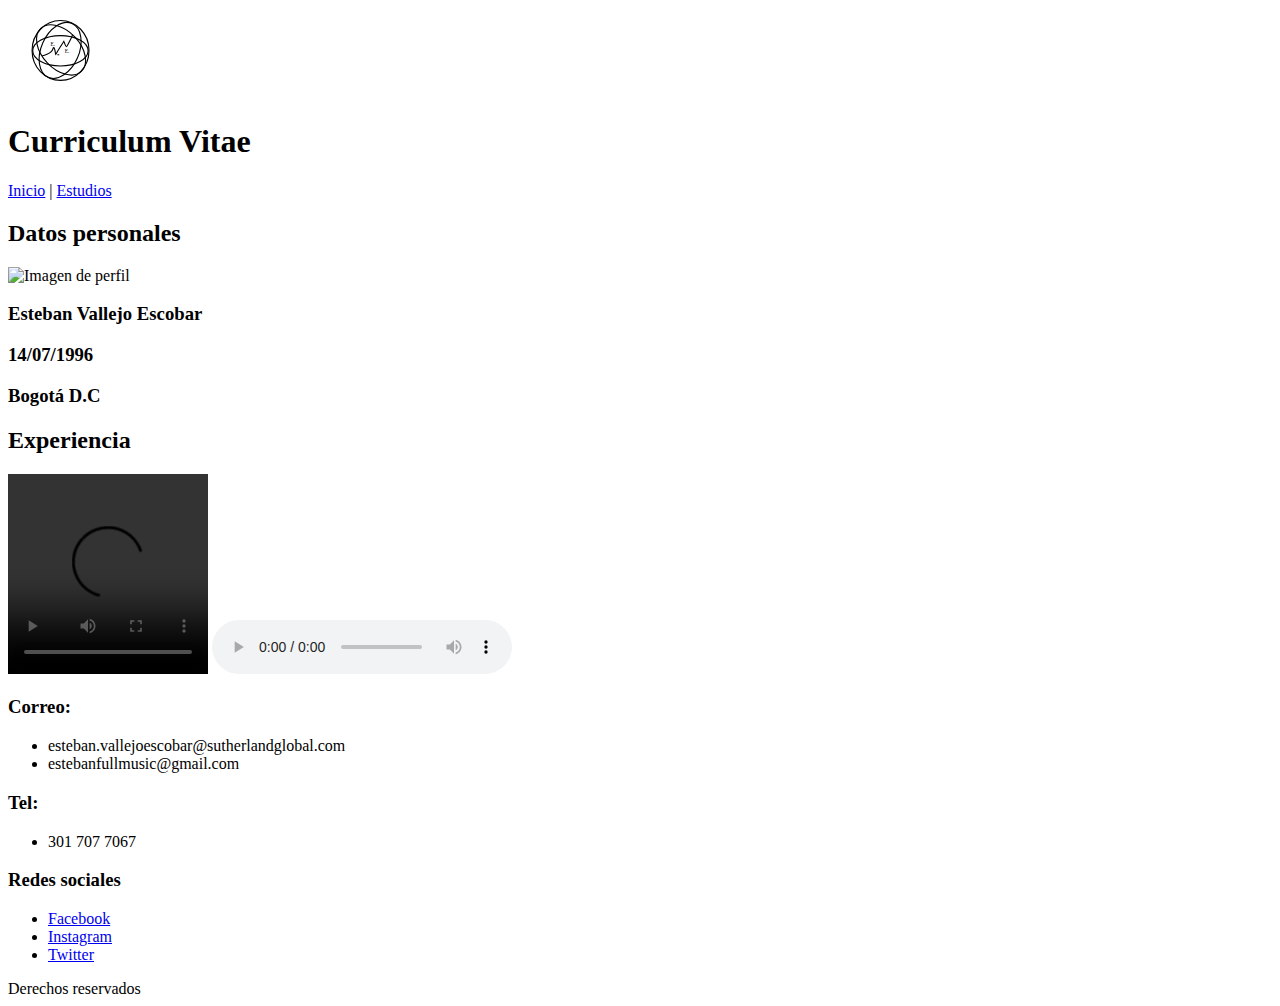
==== experiencia.html @ 4abee5a9 "Add files via upload" ====
<!DOCTYPE HTML>
 <html>
   <head>
    <meta content="text/html;charset=utf-8">
    <meta name="viewport" content="width=device-width,user-scalable=no">
    <title>Curriculum Vitae</title>
   </head>
   <body>
    <header>
     <svg width="900" height="90" xmlns="http://www.w3.org/2000/svg" xmlns:svg="http://www.w3.org/2000/svg" 
viewBox="100 20 3999 400">
 <!-- Created with SVG-edit - https://github.com/SVG-Edit/svgedit-->
 <g class="layer">
  <title>Layer 1</title>
  <ellipse cx="332.5" cy="209.999998" fill="none" id="svg_16" rx="122.999996" ry="67.500002" stroke="#000000" stroke-dasharray="null" stroke-linecap="null" stroke-linejoin="null" stroke-width="5"/>
  <ellipse cx="21.5" cy="75.5" fill="none" id="svg_17" rx="14" ry="0" stroke="#000000" stroke-dasharray="null" stroke-linecap="null" stroke-linejoin="null" stroke-width="5"/>
  <ellipse cx="332.999997" cy="208.500001" fill="none" id="svg_25" rx="126.499997" ry="133.000004" stroke="#000000" stroke-dasharray="null" stroke-linecap="null" stroke-linejoin="null" stroke-width="5"/>
  <ellipse cx="331.162644" cy="208.515612" fill="none" id="svg_26" rx="84" ry="130.701152" stroke="#000000" stroke-dasharray="null" stroke-linecap="null" stroke-linejoin="null" stroke-width="5" transform="rotate(23.916244506835938 331.16265869140625,208.51560974121094)"/>
 <ellipse cx="335.281703" cy="206.177046" fill="none" id="svg_27" rx="84" ry="131.49487" stroke="#000000" stroke-dasharray="null" stroke-linecap="null" stroke-linejoin="null" stroke-width="5" transform="rotate(136.693 335.282 206.177)"/>
 <path d="m251.5,232.5c0,0 41,-8 47.5,-30.5c6.5,-22.5 12.5,25.5 12,25c-0.5,-0.5 37.5,-59.5 37,-60c-0.5,-0.5 7.5,25.5 11,25c3.5,-0.5 28.5,-52.5 28,-53" fill="none" id="svg_29" stroke="#000000" stroke-dasharray="null" stroke-linecap="null" stroke-linejoin="null" stroke-width="5"/>
  <text fill="#000000" font-family="serif" font-size="24" id="svg_30" stroke="#000000" stroke-dasharray="null" stroke-linecap="null" stroke-linejoin="null" stroke-width="0" text-anchor="middle" x="361.5" xml:space="preserve" y="219.5">E.</text>
  <text fill="#000000" font-family="serif" font-size="24" id="svg_31" stroke="#000000" stroke-dasharray="null" stroke-linecap="null" stroke-linejoin="null" stroke-width="0" text-anchor="middle" x="298.5" xml:space="preserve" y="187.5">E.</text>
 <path d="m319.5,226.5c0.704498,0.647339 1.52066,0.989578 2.484009,1c0.863251,0.009338 1.75882,0 2.716003,0c0.899658,0 1.258331,0 0.399994,0c-0.899994,0 -1.800018,0 -2.700012,0l-0.899994,0l-0.799988,0l-0.914673,0.085327" fill="none" id="svg_32" stroke="#101111" stroke-dasharray="null" stroke-linecap="null" stroke-linejoin="null" stroke-width="5"/>
 </g>
     </svg>
    </header>
     <h1>Curriculum Vitae</h1>
      <section>
       <a href="file:///C:/Users/valesteb/Documents/HTML/project/index.html">Inicio</a> | <a href="file:///C:/Users/valesteb/Documents/HTML/project/Estudios.html">Estudios</a>
      </section>
       <h2>Datos personales</h2>
        <image src="images/profile.jpg" width="100px" height="50px" alt="Imagen de perfil"/>
        <h3>Esteban Vallejo Escobar</h3>
        <h3>14/07/1996</h3>
        <h3>Bogot� D.C</h3>
      <article>
       <h2>Experiencia</h2>
        <video src="videoproject.mp4" width="200px" height="200px" controls="" poster="" title=""></video>
        <audio src="audios/Audioproject.mp3" controls="" title="">
      </article>
      <footer>
     <div>
      <h3>Correo:</h3> 
        <ul>
         <li>esteban.vallejoescobar@sutherlandglobal.com</li>
         <li>estebanfullmusic@gmail.com</li>
        </ul> 
     </div>  
     <div>
      <h3>Tel:</h3>
       <ul>
        <li>301 707 7067</li>
       </ul> 
     </div>
     <div>
      <h3>Redes sociales</h3>
       <ul>
        <li><a href="https://www.facebook.com/Estebannetworker">Facebook</a></li>
         
        <li><a href="https://www.instagram.com/esteban_vallejo_/?hl=es-la">Instagram</a></li>
         
        <li><a href="https://twitter.com/EesteebanV">Twitter</a></li>
         
       </ul>
     </div>                                 
Derechos reservados</footer>
   </body>
 </html>
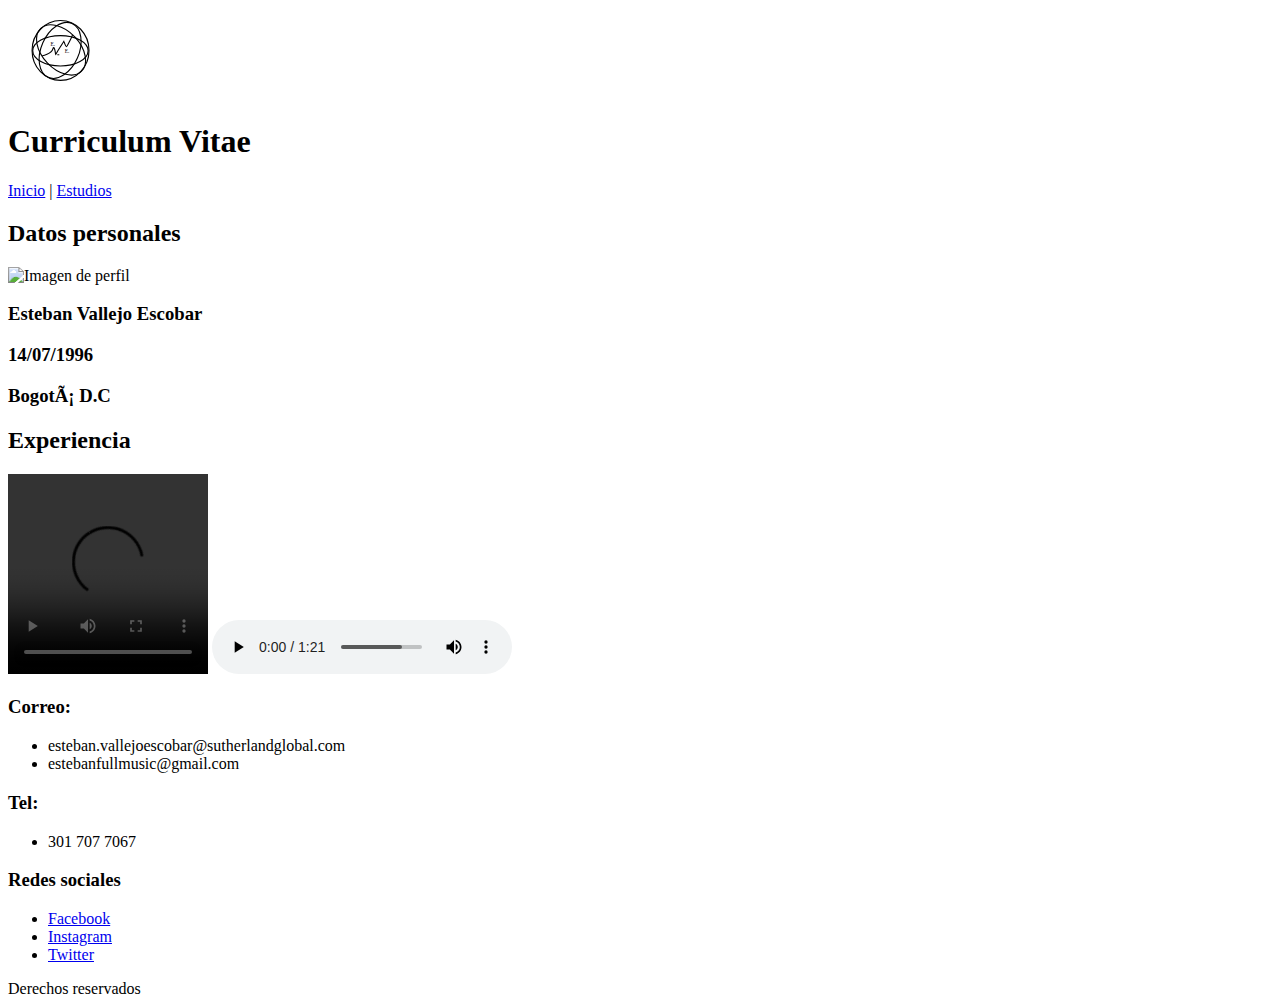
==== commit 7b90c61a: "Update experiencia.html" ====
--- a/experiencia.html
+++ b/experiencia.html
@@ -1,68 +1,68 @@
 <!DOCTYPE HTML>
  <html>
-   <head>
-    <meta content="text/html;charset=utf-8">
-    <meta name="viewport" content="width=device-width,user-scalable=no">
-    <title>Curriculum Vitae</title>
-   </head>
-   <body>
-    <header>
-     <svg width="900" height="90" xmlns="http://www.w3.org/2000/svg" xmlns:svg="http://www.w3.org/2000/svg" 
-viewBox="100 20 3999 400">
- <!-- Created with SVG-edit - https://github.com/SVG-Edit/svgedit-->
- <g class="layer">
-  <title>Layer 1</title>
-  <ellipse cx="332.5" cy="209.999998" fill="none" id="svg_16" rx="122.999996" ry="67.500002" stroke="#000000" stroke-dasharray="null" stroke-linecap="null" stroke-linejoin="null" stroke-width="5"/>
-  <ellipse cx="21.5" cy="75.5" fill="none" id="svg_17" rx="14" ry="0" stroke="#000000" stroke-dasharray="null" stroke-linecap="null" stroke-linejoin="null" stroke-width="5"/>
-  <ellipse cx="332.999997" cy="208.500001" fill="none" id="svg_25" rx="126.499997" ry="133.000004" stroke="#000000" stroke-dasharray="null" stroke-linecap="null" stroke-linejoin="null" stroke-width="5"/>
-  <ellipse cx="331.162644" cy="208.515612" fill="none" id="svg_26" rx="84" ry="130.701152" stroke="#000000" stroke-dasharray="null" stroke-linecap="null" stroke-linejoin="null" stroke-width="5" transform="rotate(23.916244506835938 331.16265869140625,208.51560974121094)"/>
- <ellipse cx="335.281703" cy="206.177046" fill="none" id="svg_27" rx="84" ry="131.49487" stroke="#000000" stroke-dasharray="null" stroke-linecap="null" stroke-linejoin="null" stroke-width="5" transform="rotate(136.693 335.282 206.177)"/>
- <path d="m251.5,232.5c0,0 41,-8 47.5,-30.5c6.5,-22.5 12.5,25.5 12,25c-0.5,-0.5 37.5,-59.5 37,-60c-0.5,-0.5 7.5,25.5 11,25c3.5,-0.5 28.5,-52.5 28,-53" fill="none" id="svg_29" stroke="#000000" stroke-dasharray="null" stroke-linecap="null" stroke-linejoin="null" stroke-width="5"/>
-  <text fill="#000000" font-family="serif" font-size="24" id="svg_30" stroke="#000000" stroke-dasharray="null" stroke-linecap="null" stroke-linejoin="null" stroke-width="0" text-anchor="middle" x="361.5" xml:space="preserve" y="219.5">E.</text>
-  <text fill="#000000" font-family="serif" font-size="24" id="svg_31" stroke="#000000" stroke-dasharray="null" stroke-linecap="null" stroke-linejoin="null" stroke-width="0" text-anchor="middle" x="298.5" xml:space="preserve" y="187.5">E.</text>
- <path d="m319.5,226.5c0.704498,0.647339 1.52066,0.989578 2.484009,1c0.863251,0.009338 1.75882,0 2.716003,0c0.899658,0 1.258331,0 0.399994,0c-0.899994,0 -1.800018,0 -2.700012,0l-0.899994,0l-0.799988,0l-0.914673,0.085327" fill="none" id="svg_32" stroke="#101111" stroke-dasharray="null" stroke-linecap="null" stroke-linejoin="null" stroke-width="5"/>
+  <head>
+   <meta content="text/html;charset=utf-8">
+   <meta name="viewport" content="width=device-width,user-scalable=no">
+   <title>Curriculum Vitae</title>
+  </head>
+  <body>   
+   <header>
+    <svg width="900" height="90" xmlns="http://www.w3.org/2000/svg" xmlns:svg="http://www.w3.org/2000/svg" 
+viewBox="100 20 3999 400">
+ <!-- Created with SVG-edit - https://github.com/SVG-Edit/svgedit-->
+ <g class="layer">
+  <title>Layer 1</title>
+  <ellipse cx="332.5" cy="209.999998" fill="none" id="svg_16" rx="122.999996" ry="67.500002" stroke="#000000" stroke-dasharray="null" stroke-linecap="null" stroke-linejoin="null" stroke-width="5"/>
+  <ellipse cx="21.5" cy="75.5" fill="none" id="svg_17" rx="14" ry="0" stroke="#000000" stroke-dasharray="null" stroke-linecap="null" stroke-linejoin="null" stroke-width="5"/>
+  <ellipse cx="332.999997" cy="208.500001" fill="none" id="svg_25" rx="126.499997" ry="133.000004" stroke="#000000" stroke-dasharray="null" stroke-linecap="null" stroke-linejoin="null" stroke-width="5"/>
+  <ellipse cx="331.162644" cy="208.515612" fill="none" id="svg_26" rx="84" ry="130.701152" stroke="#000000" stroke-dasharray="null" stroke-linecap="null" stroke-linejoin="null" stroke-width="5" transform="rotate(23.916244506835938 331.16265869140625,208.51560974121094)"/>
+ <ellipse cx="335.281703" cy="206.177046" fill="none" id="svg_27" rx="84" ry="131.49487" stroke="#000000" stroke-dasharray="null" stroke-linecap="null" stroke-linejoin="null" stroke-width="5" transform="rotate(136.693 335.282 206.177)"/>
+ <path d="m251.5,232.5c0,0 41,-8 47.5,-30.5c6.5,-22.5 12.5,25.5 12,25c-0.5,-0.5 37.5,-59.5 37,-60c-0.5,-0.5 7.5,25.5 11,25c3.5,-0.5 28.5,-52.5 28,-53" fill="none" id="svg_29" stroke="#000000" stroke-dasharray="null" stroke-linecap="null" stroke-linejoin="null" stroke-width="5"/>
+  <text fill="#000000" font-family="serif" font-size="24" id="svg_30" stroke="#000000" stroke-dasharray="null" stroke-linecap="null" stroke-linejoin="null" stroke-width="0" text-anchor="middle" x="361.5" xml:space="preserve" y="219.5">E.</text>
+  <text fill="#000000" font-family="serif" font-size="24" id="svg_31" stroke="#000000" stroke-dasharray="null" stroke-linecap="null" stroke-linejoin="null" stroke-width="0" text-anchor="middle" x="298.5" xml:space="preserve" y="187.5">E.</text>
+ <path d="m319.5,226.5c0.704498,0.647339 1.52066,0.989578 2.484009,1c0.863251,0.009338 1.75882,0 2.716003,0c0.899658,0 1.258331,0 0.399994,0c-0.899994,0 -1.800018,0 -2.700012,0l-0.899994,0l-0.799988,0l-0.914673,0.085327" fill="none" id="svg_32" stroke="#101111" stroke-dasharray="null" stroke-linecap="null" stroke-linejoin="null" stroke-width="5"/>
  </g>
      </svg>
-    </header>
-     <h1>Curriculum Vitae</h1>
-      <section>
-       <a href="file:///C:/Users/valesteb/Documents/HTML/project/index.html">Inicio</a> | <a href="file:///C:/Users/valesteb/Documents/HTML/project/Estudios.html">Estudios</a>
-      </section>
-       <h2>Datos personales</h2>
-        <image src="images/profile.jpg" width="100px" height="50px" alt="Imagen de perfil"/>
-        <h3>Esteban Vallejo Escobar</h3>
-        <h3>14/07/1996</h3>
-        <h3>Bogot� D.C</h3>
-      <article>
-       <h2>Experiencia</h2>
-        <video src="videoproject.mp4" width="200px" height="200px" controls="" poster="" title=""></video>
-        <audio src="audios/Audioproject.mp3" controls="" title="">
-      </article>
-      <footer>
-     <div>
-      <h3>Correo:</h3> 
-        <ul>
-         <li>esteban.vallejoescobar@sutherlandglobal.com</li>
-         <li>estebanfullmusic@gmail.com</li>
-        </ul> 
-     </div>  
-     <div>
-      <h3>Tel:</h3>
-       <ul>
-        <li>301 707 7067</li>
-       </ul> 
-     </div>
-     <div>
-      <h3>Redes sociales</h3>
-       <ul>
-        <li><a href="https://www.facebook.com/Estebannetworker">Facebook</a></li>
-         
-        <li><a href="https://www.instagram.com/esteban_vallejo_/?hl=es-la">Instagram</a></li>
-         
-        <li><a href="https://twitter.com/EesteebanV">Twitter</a></li>
-         
-       </ul>
-     </div>                                 
-Derechos reservados</footer>
-   </body>
- </html>+   </header>
+   <h1>Curriculum Vitae</h1>
+   <section>
+    <a href="index1.html">Inicio</a> | <a href="Estudios.html">Estudios</a>
+   </section>
+   <h2>Datos personales</h2>
+   <img src="img/profile1.jpg" width="100px" height="100px" alt="Imagen de perfil"/>
+    <h3>Esteban Vallejo Escobar</h3>
+    <h3>14/07/1996</h3>
+    <h3>Bogotá D.C</h3>
+   <article>
+    <h2>Experiencia</h2>
+    <video src="videoproject.mp4" width="200px" height="200px" controls="" poster="" title=""></video>
+    <audio src="Audioproject.mp3" controls="" title="">
+   </article>
+   <footer>
+    <div>
+     <h3>Correo:</h3> 
+      <ul>
+       <li>esteban.vallejoescobar@sutherlandglobal.com</li>
+       <li>estebanfullmusic@gmail.com</li>
+      </ul> 
+    </div>  
+    <div>
+     <h3>Tel:</h3>
+      <ul>
+       <li>301 707 7067</li>
+      </ul> 
+    </div>
+    <div>
+     <h3>Redes sociales</h3>
+      <ul>
+       <li><a href="https://www.facebook.com/Estebannetworker">Facebook</a></li>
+   
+       <li><a href="https://www.instagram.com/esteban_vallejo_/?hl=es-la">Instagram</a></li>
+   
+       <li><a href="https://twitter.com/EesteebanV">Twitter</a></li>
+   
+      </ul>
+    </div>                                 
+   Derechos reservados</footer>
+  </body>
+ </html>
